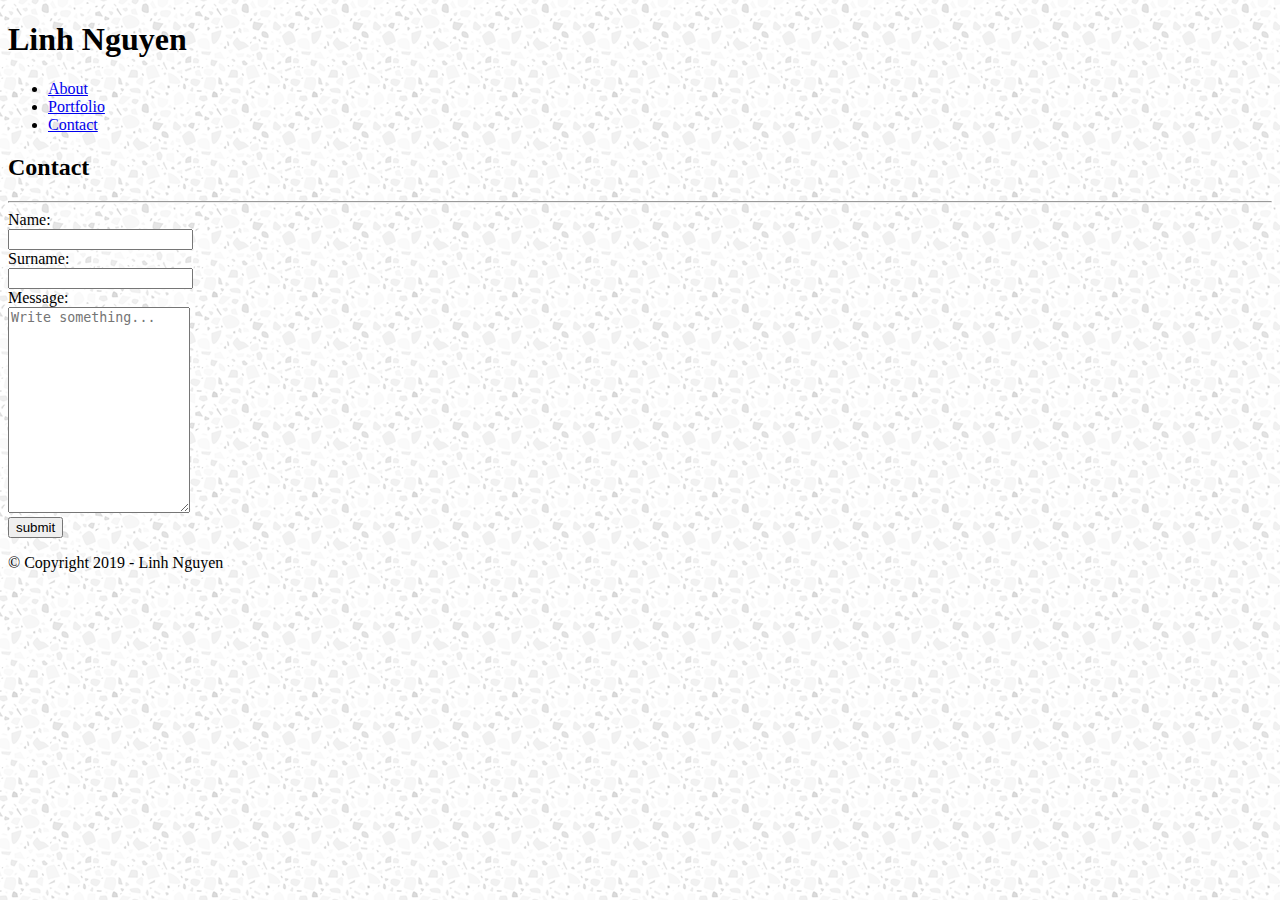
==== contact.html @ d9de6496 "added contact form html details" ====
<!DOCTYPE html>
<html lang="en">
    <head>
        <meta charset="UTF-8">
        <title>Linh Nguyen</title>
        <link rel="stylesheet" type="text/css" href="assets/css/style.css">
    </head>
    <body background="assets/images/light-grey-terrazzo.png">
        <header>
            <nav>
                <div class="name"><h1>Linh Nguyen</h1></div>
                <ul class="list">
                    <li class="about"><a href="#">About</a></li>
                    <li class="port"><a href="#">Portfolio</a></li>
                    <li class="contact"><a href="#">Contact</a></li>
                </ul>
            </nav>
        </header>
        <section id="form">
            <h2>Contact</h2>
            <hr>
            <form action="/action_page.php" class="boxes">
                Name:<br>
                <input class="firstname" type="text" name="firstname"><br>
                Surname:<br>
                <input class="lastname" type="text" name="lastname"><br>
                Message:<br>
                <label for="Message"></label>
                <textarea id="subject" name="subject" placeholder="Write something..." style="height:200px"></textarea>
                <br>
                <input class="submit" type="submit" value="submit">
            </form>
        </section>
        <footer id="footer">
            <p id="copyright">&copy; Copyright 2019 - Linh Nguyen</p>
        </footer>
    </body>
</html>
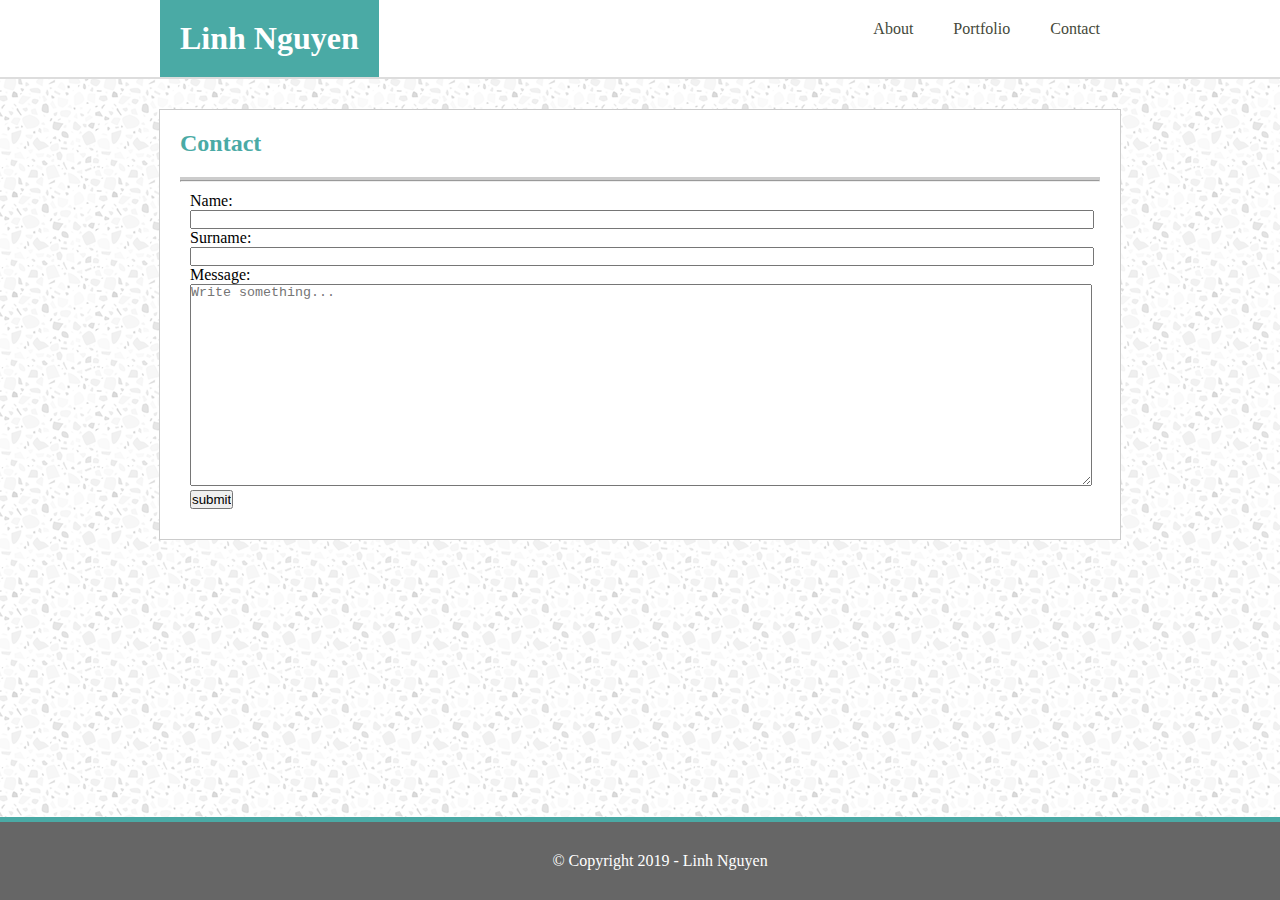
==== commit 6cbbb25b: "fixed the margins on the main content box and nav bar" ====
--- a/contact.html
+++ b/contact.html
@@ -6,16 +6,20 @@
         <link rel="stylesheet" type="text/css" href="assets/css/style.css">
     </head>
     <body background="assets/images/light-grey-terrazzo.png">
+
         <header>
             <nav>
-                <div class="name"><h1>Linh Nguyen</h1></div>
-                <ul class="list">
-                    <li class="about"><a href="#">About</a></li>
-                    <li class="port"><a href="#">Portfolio</a></li>
-                    <li class="contact"><a href="#">Contact</a></li>
+                <ul class="nav">
+                    <li class="logo"><h1>Linh Nguyen</h1></li>
+                </ul>
+                <ul class="nav2">
+                    <li class="about"><a href="">About</a></li>
+                    <li class="port"><a href="">Portfolio</a></li>
+                    <li class="contact"><a href="">Contact</a></li>
                 </ul>
             </nav>
         </header>
+
         <section id="form">
             <h2>Contact</h2>
             <hr>
@@ -31,8 +35,10 @@
                 <input class="submit" type="submit" value="submit">
             </form>
         </section>
+
         <footer id="footer">
             <p id="copyright">&copy; Copyright 2019 - Linh Nguyen</p>
         </footer>
+        
     </body>
 </html>--- a/assets/css/style.css
+++ b/assets/css/style.css
@@ -0,0 +1,158 @@
+* {
+    margin: 0;
+    padding: 0;
+}
+
+header {
+    background-color: #ffffff;
+    border-bottom: solid;
+    border-width: 2px;
+    border-color: #dddddd;
+    width: 100%;
+}
+
+nav {
+    width: 100%;
+    overflow: auto;
+    display: block;
+}
+
+.logo {
+    background-color: #4aaaa5;
+    font-family: 'Georgia', Times, Times New Roman, serif;
+    color: #ffffff;
+    text-align: center;
+    padding: 20px;
+}
+
+nav {
+    width: 960px;
+    margin: auto;
+}
+
+.profile {
+    height: auto;
+    width: auto;
+    max-width: 300px;
+    max-height: 300px;
+    overflow: auto;
+}
+
+.nav,
+.nav2 {
+    list-style: none;
+}
+
+.nav {
+    float: left;
+}
+
+.nav2 {
+    float: right;
+}
+
+.about,
+.port,
+.contact {
+    float: left;
+    text-align: center;
+    text-decoration: none;
+    padding: 20px 20px 0px 20px;
+}
+
+a {
+    text-decoration: none;
+    color: #444839;
+}
+
+#main {
+    clear: both;
+    overflow: auto;
+}
+
+article {
+    margin: 30px auto;
+    background-color: #ffffff;
+    padding: 20px;
+    width: 920px;
+    border-style: solid;
+    border-width: 1px;
+    border-color: #cccccc;
+}
+
+h2 {
+    color: #4aaaa5;
+    padding-bottom: 20px;
+    border-bottom: solid;
+    border-width: 3px;
+    border-color: #cccccc;
+
+}
+
+.profile {
+    float: left;
+    margin: 20px;
+}
+
+p {
+    margin: 10px;
+    color: #444839;
+}
+
+#copyright {
+    color: #ffffff;
+}
+
+footer {
+    text-align: center;
+    background-color:#666666;
+    color: #ffffff;
+    padding: 20px;
+    margin: auto 0;
+    position: absolute;
+    bottom: 0;
+    width: 100%;
+    border-top: solid;
+    border-width: 5px;
+    border-color: #4aaaa5;
+}
+
+#form {
+    margin: 20px 150px 20px 150px;
+    background: #ffffff;
+    padding: 20px; 
+    width: 920px;
+    margin: 30px auto;
+    border-style: solid;
+    border-width: 1px;
+    border-color: #cccccc;
+}
+
+.boxes {
+    padding: 10px;
+}
+
+.firstname,
+.lastname,
+textarea {
+    width: 100%;
+}
+
+#folio {
+    margin: 20px 150px 20px 150px;
+    background: #ffffff;
+    padding: 20px;
+    width: 920px;
+    margin: 30px auto;
+    border-style: solid;
+    border-width: 1px;
+    border-color: #cccccc;
+}
+
+#hangman,
+#RPG,
+#trivia,
+#ruders,
+#RPS {
+    padding: 10px;
+}